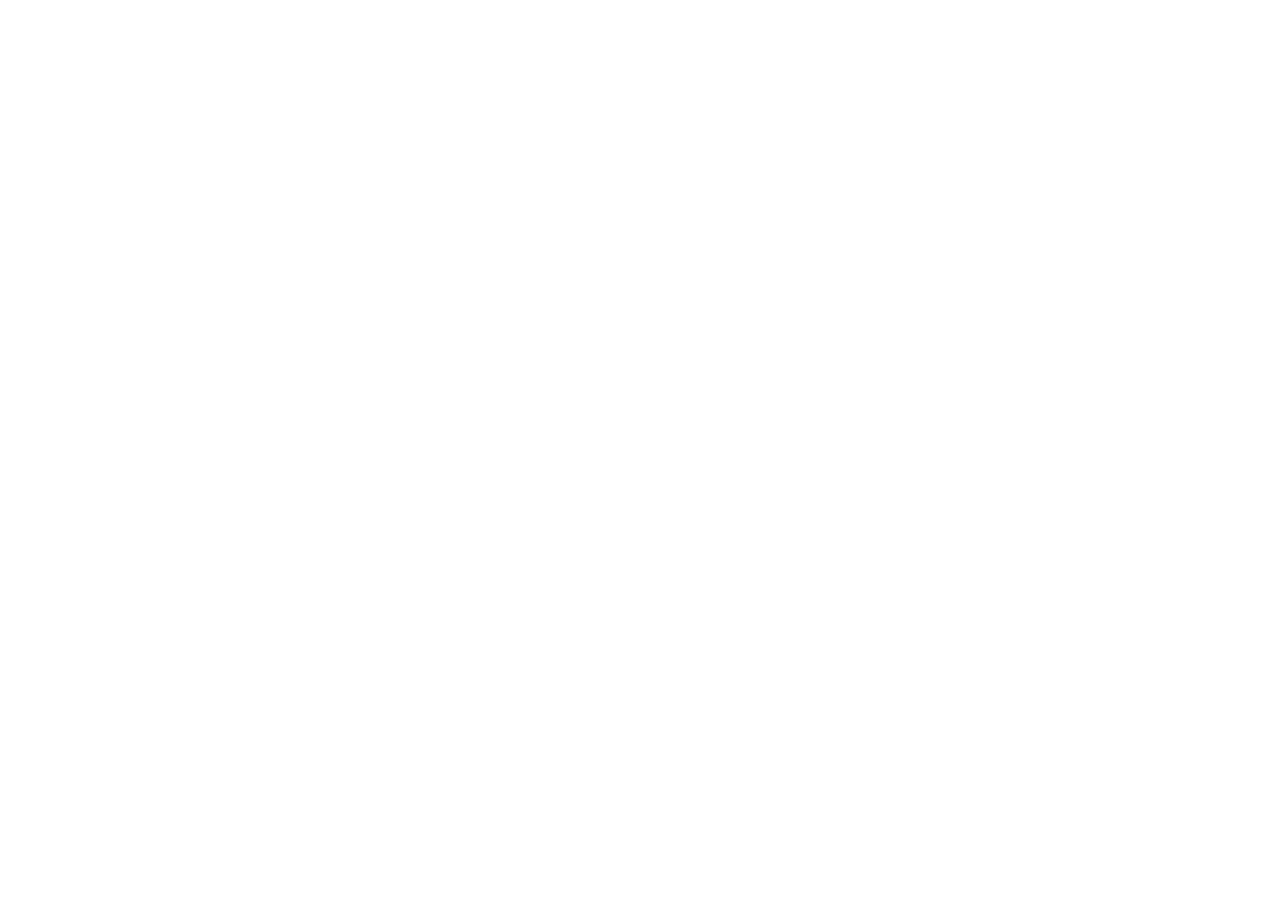
==== thanks.html @ ef48d720 "Create thanks.html" ====
<!DOCTYPE html>
<html lang="en">

<head>
    <meta charset="UTF-8">
    <meta name="viewport" content="width=device-width, initial-scale=1">
    <meta name="viewport" content="width=device-width, initial-scale=1, maximum-scale=1, user-scalable=no">
    <title>THANK YOU</title>
    <link rel="shortcut icon" href="images/file (1).png" />
    <link rel="icon" href="images/file (1).png" />
    <link rel="stylesheet" href="./css/thanks.css">



</head>

<body style="display: flex;">

    <div class="main-container">
        <div class="content-container">
            <div class="content-container">
                <img src="images/thankstext.png" alt="" class="thanks-content">
            </div>
        </div>
    </div>
    <script>
        function headback() {
            window.open('index.html', '_self');
        }
    </script>
</body>

</html>
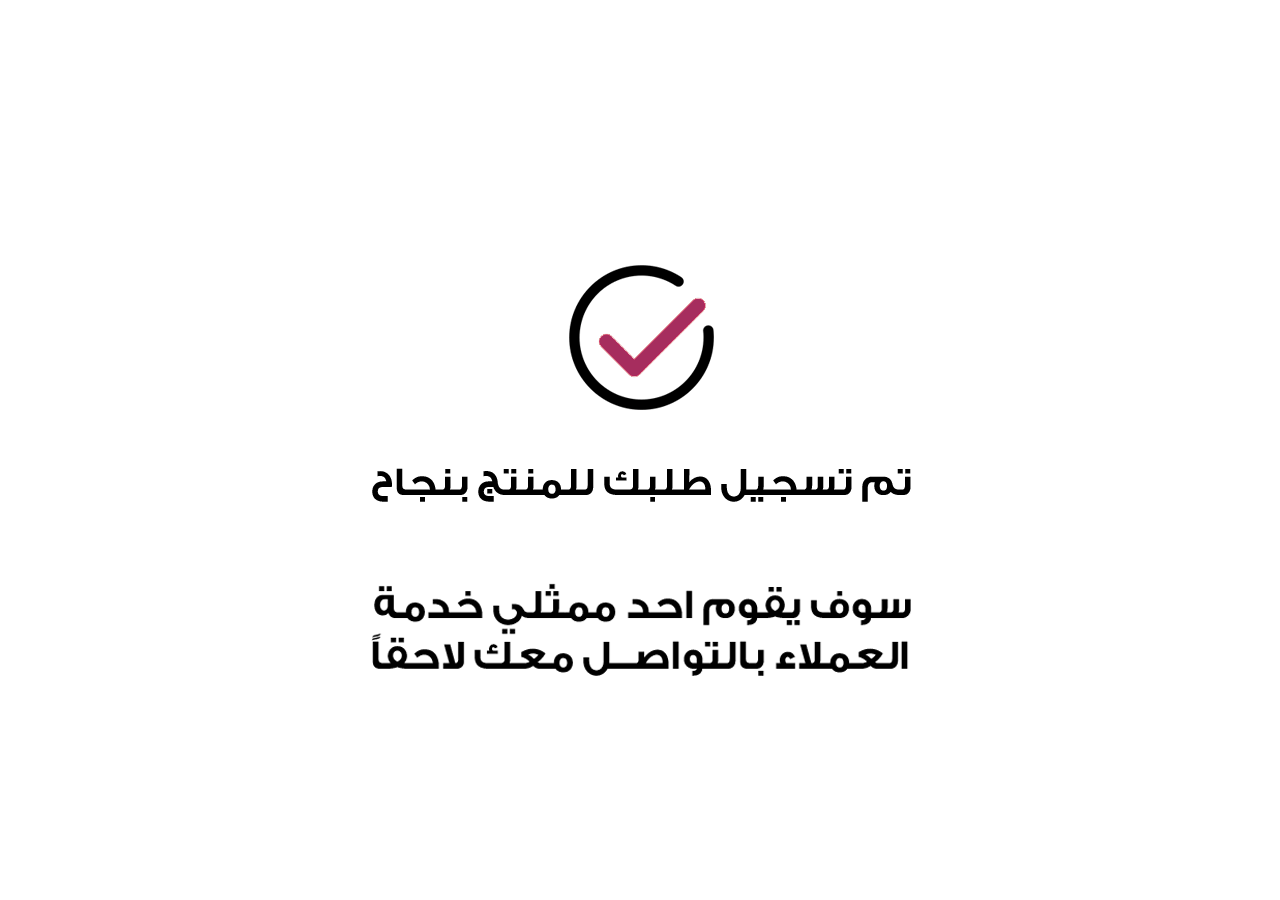
==== commit 95422788: "conumb commit" ====
--- a/thanks.html
+++ b/thanks.html
@@ -30,4 +30,4 @@
     </script>
 </body>
 
-</html>
+</html>--- a/css/thanks.css
+++ b/css/thanks.css
@@ -0,0 +1,105 @@
+@font-face {
+    font-family: janna;
+    src: url(ArbFONTS-Janna-LT-Regular.ttf);
+}
+
+body {
+    -webkit-box-sizing: border-box;
+    box-sizing: border-box;
+    margin: 0;
+    padding-top: 5vh;
+    background: #ffffff;
+    font-family: janna;
+    min-height: 100vh
+}
+
+.main-container {
+    text-align: center;
+    width: 1140px;
+    max-width: 100%;
+    margin: auto
+}
+
+.main-title-container {
+    border: 1px solid #fff;
+    padding: 10px;
+    width: 50%;
+    margin: auto
+}
+
+.main-title {
+    font-size: 25px !important;
+    font-weight: 700
+}
+
+.main-container span {
+    color: #fff;
+    font-size: 30px
+}
+
+.s-title {
+    margin-left: 10px;
+    color: #fff !important
+}
+
+.content-container {
+    text-align: center;
+    padding: 10px
+}
+
+.content span {
+    margin-top: 16px;
+    display: inline-block
+}
+
+.content div {
+    margin-top: 16px;
+    color: #00b4cb;
+    font-weight: 900;
+    font-size: 35px
+}
+
+.thanks-content {
+    max-width: 100%;
+    height: auto
+}
+
+.button {
+    padding: 10px;
+    background: transparent;
+    text-decoration: none;
+    width: 260px;
+    color: #fff;
+    display: inline-block;
+    line-height: 1;
+    margin: auto;
+    border: 1px solid #ccc;
+    font-size: 20px;
+}
+
+.button-container {
+    width: 73%;
+    margin: 30px auto
+}
+
+@media (max-width:767px) {
+    .button-container {
+        width: auto;
+        margin: 30px auto
+    }
+    body {
+        background: #ffffff
+    }
+    .main-title-container {
+        border: 1px solid #fff;
+        padding: 10px;
+        width: 80%;
+        margin: auto
+    }
+    .button {
+        display: block
+    }
+}
+
+
+
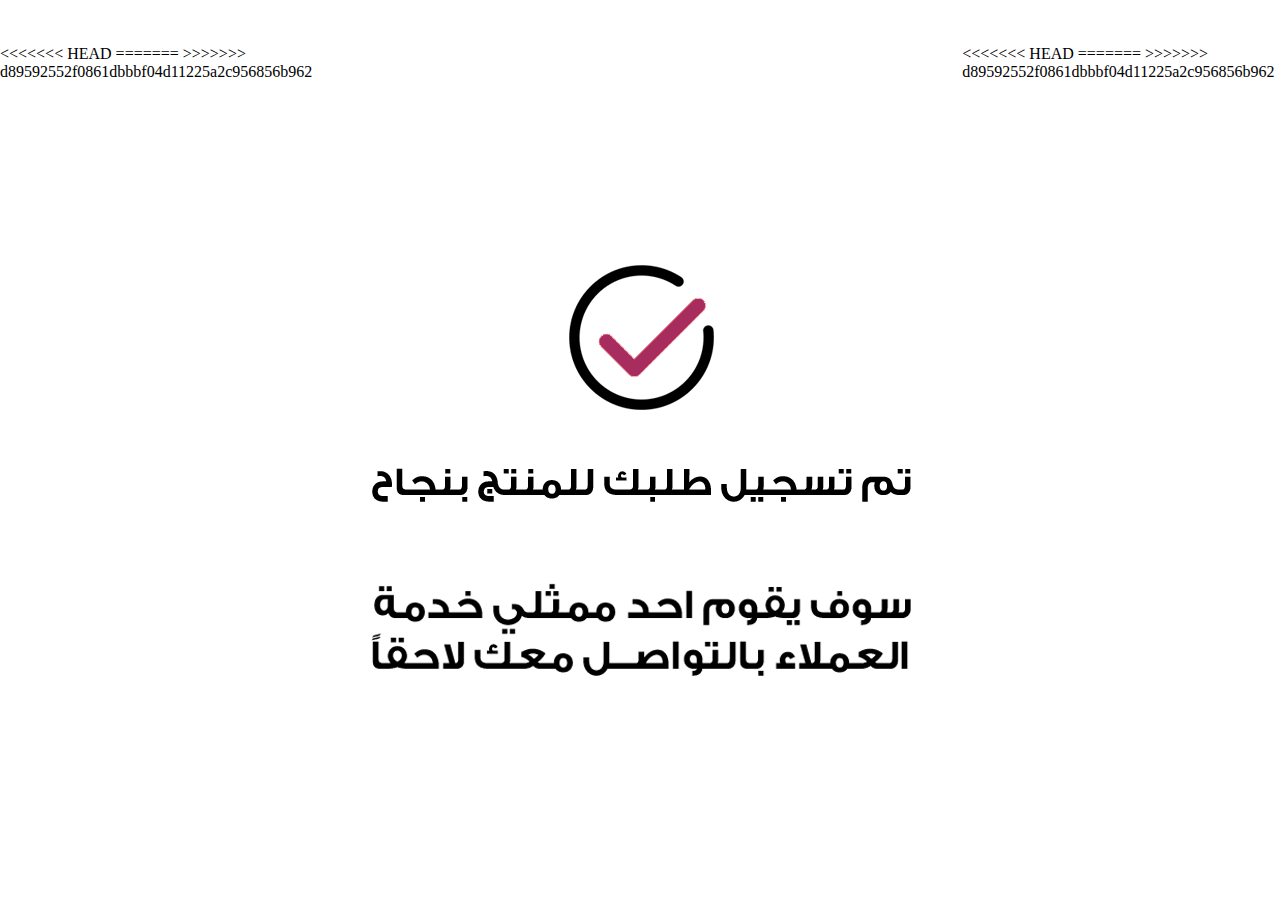
==== commit 7e869ead: "conu commit" ====
--- a/thanks.html
+++ b/thanks.html
@@ -9,9 +9,12 @@
     <link rel="shortcut icon" href="images/file (1).png" />
     <link rel="icon" href="images/file (1).png" />
     <link rel="stylesheet" href="./css/thanks.css">
+<<<<<<< HEAD
 
 
 
+=======
+>>>>>>> d89592552f0861dbbbf04d11225a2c956856b962
 </head>
 
 <body style="display: flex;">
@@ -30,4 +33,8 @@
     </script>
 </body>
 
-</html>+<<<<<<< HEAD
+</html>
+=======
+</html>
+>>>>>>> d89592552f0861dbbbf04d11225a2c956856b962
